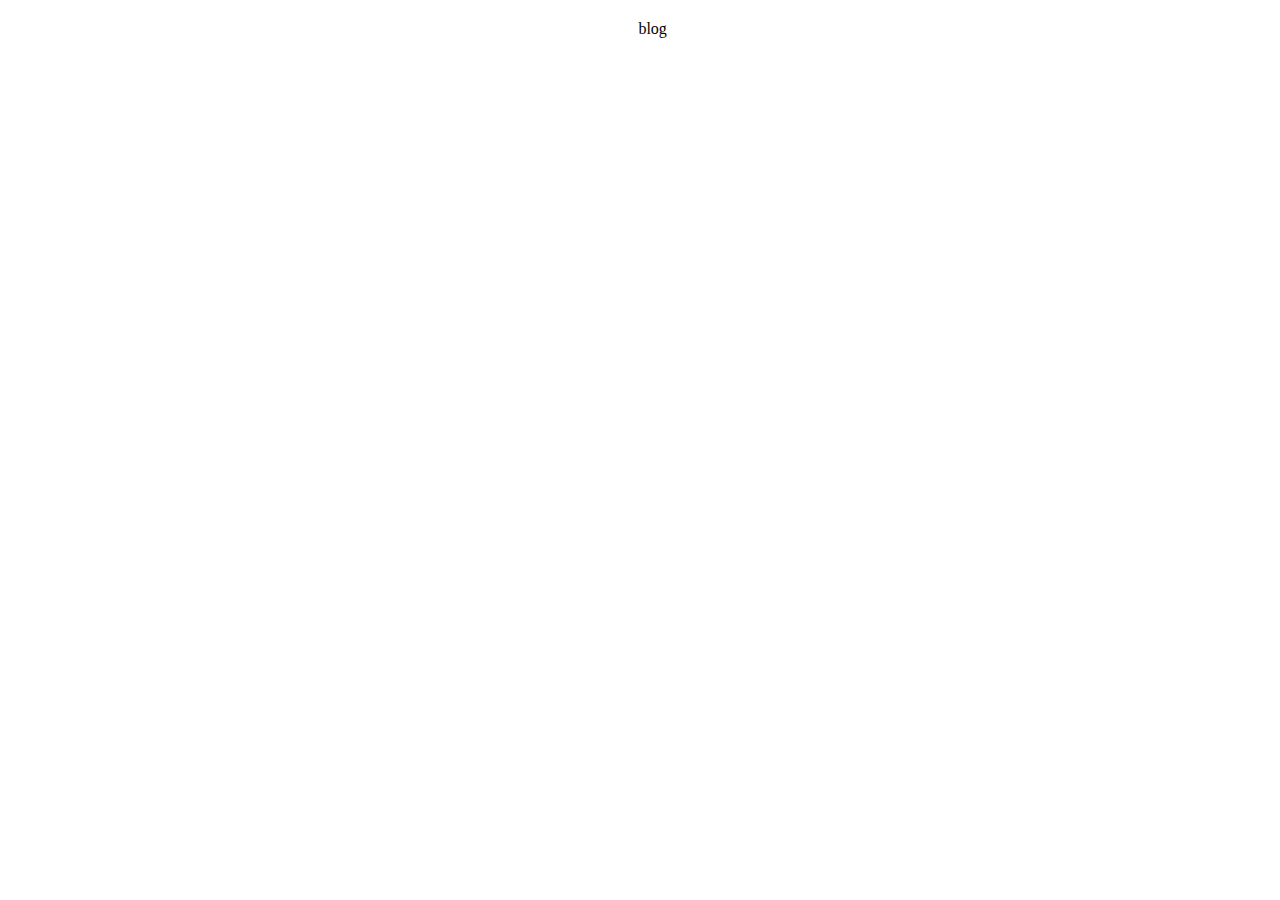
==== index.html @ 911ebc61 "Initial, old archive." ====
<!DOCTYPE html PUBLIC "-//W3C//DTD XHTML 1.1//EN" "http://www.w3.org/TR/xhtml11/DTD/xhtml11.dtd">
<html xmlns="http://www.w3.org/1999/xhtml">
<head>
<meta http-equiv="Content-Type" content="text/html; charset=windows-1251" />
<title>Stefcho.eu</title>
<style type="text/css">
</style>
<link href="format.css" rel="stylesheet" type="text/css" />
<style type="text/css">
<!--
.style1 {color: #FFFFFF}
-->
</style>
<meta name="Keywords" content="Stefan, Stefan Nikolov, Stefan Lyubomirov Nikolov, Stefan Lyubomirov, ������, ������ �������, ������ ��������� �������, ������ ���������" />
<meta NAME="description" content="Stefan Nikolov Home Page, ����� �������� �� ������ �������">
<meta name="google-site-verification" content="Vu04ExDusr425PDYkx8EwLyvz5H9MXMOlbee52YyVTI" />
</head>

<script type="text/javascript">
var gaJsHost = (("https:" == document.location.protocol) ? "https://ssl." : "http://www.");
document.write(unescape("%3Cscript src='" + gaJsHost + "google-analytics.com/ga.js' type='text/javascript'%3E%3C/script%3E"));
</script>
<script type="text/javascript">
try {
var pageTracker = _gat._getTracker("UA-11255880-1");
pageTracker._trackPageview();
} catch(err) {}</script>

<body>
<table width="100%" height="100%" border="0" cellpadding="0" cellspacing="0">
  <tr>
    <td width="7%" height="41">&nbsp;</td>
    <td width="88%"><div align="center"><a href="http://blog.stefcho.eu/" target="_blank">blog</a></div></td>
    <td width="5%">&nbsp;</td>
  </tr>
  <tr>
    <td height="366">&nbsp;</td>
    <td><div align="center">
      <p>&nbsp;</p>
      <p>&nbsp;</p>
      </div></td>
    <td>&nbsp;</td>
  </tr>
  <tr>
    <td>&nbsp;</td>
    <td>  
	</td>
</tr>
</table>
</body>
</html>
---- format.css ----
a:link {
	color: #000000;
	text-decoration: none;
}
a:visited {
	text-decoration: none;
	color: #000000;
}
a:hover {
	text-decoration: none;
	color: #CCCCCC;
}
a:active {
	text-decoration: none;
	color: #000000;
}
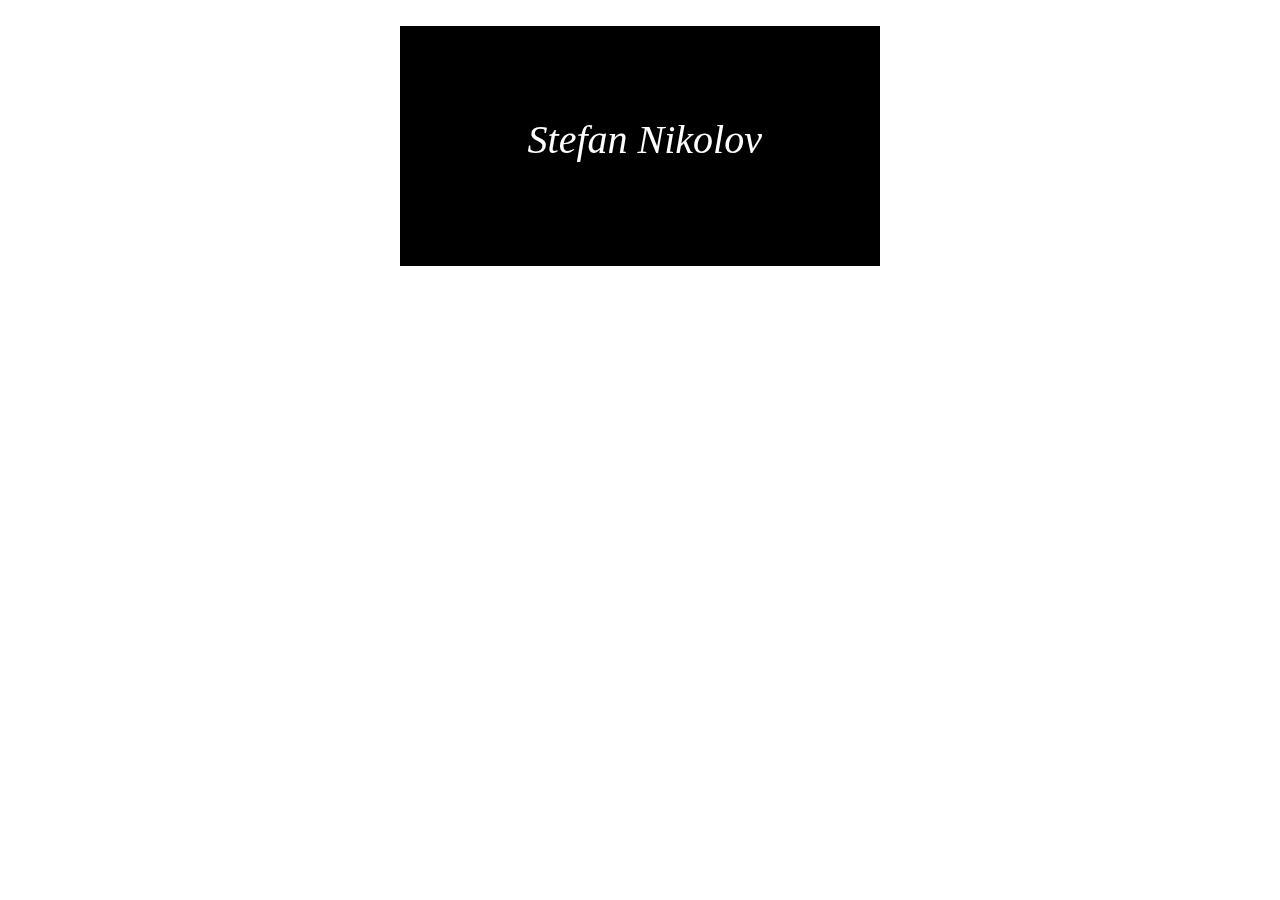
==== commit acc07d94: "Update to flip card" ====
--- a/index.html
+++ b/index.html
@@ -1,51 +1,96 @@
 <!DOCTYPE html PUBLIC "-//W3C//DTD XHTML 1.1//EN" "http://www.w3.org/TR/xhtml11/DTD/xhtml11.dtd">
 <html xmlns="http://www.w3.org/1999/xhtml">
+
 <head>
-<meta http-equiv="Content-Type" content="text/html; charset=windows-1251" />
-<title>Stefcho.eu</title>
-<style type="text/css">
-</style>
-<link href="format.css" rel="stylesheet" type="text/css" />
-<style type="text/css">
-<!--
-.style1 {color: #FFFFFF}
--->
-</style>
-<meta name="Keywords" content="Stefan, Stefan Nikolov, Stefan Lyubomirov Nikolov, Stefan Lyubomirov, ������, ������ �������, ������ ��������� �������, ������ ���������" />
-<meta NAME="description" content="Stefan Nikolov Home Page, ����� �������� �� ������ �������">
-<meta name="google-site-verification" content="Vu04ExDusr425PDYkx8EwLyvz5H9MXMOlbee52YyVTI" />
+    <meta http-equiv="Content-Type" content="text/html; charset=windows-1251" />
+    <title>Stefcho.eu</title>
+    <link href="styles/format.css" rel="stylesheet" type="text/css" />
+    <link rel="stylesheet" href="https://use.fontawesome.com/releases/v5.4.1/css/all.css" integrity="sha384-5sAR7xN1Nv6T6+dT2mhtzEpVJvfS3NScPQTrOxhwjIuvcA67KV2R5Jz6kr4abQsz" crossorigin="anonymous">
+    <style type="text/css">
+        -->p.NameOblique {
+            font-style: oblique;
+            font-size: 250%;
+        }
+    </style>
+    <meta name="Keywords" content="Stefan, Stefan Nikolov, Stefan Lyubomirov Nikolov, Stefan Lyubomirov, ������, ������ �������, ������ ��������� �������, ������ ���������" />
+    <meta NAME="description" content="Stefan Nikolov Home Page, ����� �������� �� ������ �������">
+    <meta name="google-site-verification" content="Vu04ExDusr425PDYkx8EwLyvz5H9MXMOlbee52YyVTI" />
 </head>
 
 <script type="text/javascript">
-var gaJsHost = (("https:" == document.location.protocol) ? "https://ssl." : "http://www.");
-document.write(unescape("%3Cscript src='" + gaJsHost + "google-analytics.com/ga.js' type='text/javascript'%3E%3C/script%3E"));
+    var gaJsHost = (("https:" == document.location.protocol) ? "https://ssl." : "http://www.");
+    document.write(unescape("%3Cscript src='" + gaJsHost + "google-analytics.com/ga.js' type='text/javascript'%3E%3C/script%3E"));
 </script>
 <script type="text/javascript">
-try {
-var pageTracker = _gat._getTracker("UA-11255880-1");
-pageTracker._trackPageview();
-} catch(err) {}</script>
+    try {
+        var pageTracker = _gat._getTracker("UA-11255880-1");
+        pageTracker._trackPageview();
+    } catch (err) {}
+</script>
 
 <body>
-<table width="100%" height="100%" border="0" cellpadding="0" cellspacing="0">
-  <tr>
-    <td width="7%" height="41">&nbsp;</td>
-    <td width="88%"><div align="center"><a href="http://blog.stefcho.eu/" target="_blank">blog</a></div></td>
-    <td width="5%">&nbsp;</td>
-  </tr>
-  <tr>
-    <td height="366">&nbsp;</td>
-    <td><div align="center">
-      <p>&nbsp;</p>
-      <p>&nbsp;</p>
-      </div></td>
-    <td>&nbsp;</td>
-  </tr>
-  <tr>
-    <td>&nbsp;</td>
-    <td>  
-	</td>
-</tr>
-</table>
+    <div>&nbsp;
+    </div>
+    <div align="center">
+        <div class="flip-container" ontouchstart="this.classList.toggle('hover');">
+            <div class="flipper">
+                <div class="front">
+                    <!-- front content -->
+                    <table width="100%" height="100%" border="0" cellpadding="0" cellspacing="0">
+                        <tr>
+                            <td width="7%" height="10%">&nbsp;</td>
+                            <td width="88%">
+                                <p>&nbsp;</p>
+                            </td>
+                            <td width="5%">&nbsp;</td>
+                        </tr>
+                        <tr>
+                            <td height="80">&nbsp;</td>
+                            <td>
+                                <div align="center">
+                                    <p class="NameOblique">Stefan Nikolov</p>
+                                </div>
+                            </td>
+                            <td>&nbsp;</td>
+                        </tr>
+                        <tr>
+                            <td>&nbsp;</td>
+                            <td>
+                            </td>
+                        </tr>
+                    </table>
+                </div>
+                <div class="back">
+                    <!-- back content -->
+                    <table width="100%" height="100%" border="0" cellpadding="0" cellspacing="0">
+                        <tr>
+                            <td width="7%" height="80">&nbsp;</td>
+                            <td width="88%">
+                                <p>&nbsp;</p>
+                            </td>
+                            <td width="5%">&nbsp;</td>
+                        </tr>
+                        <tr>
+                            <td height="80">&nbsp;</td>
+                            <td>
+                                <div align="center">
+                                    <a href="http://blog.stefcho.eu/ " target="_blank "><i class="fab fa-4x fa-wordpress "></i></a> &nbsp; &nbsp;
+                                    <a href="https://github.com/herrnikolov " target="_blank "><i class="fab fa-4x fa-github "></i></a> &nbsp; &nbsp;
+                                    <a href="https://www.linkedin.com/in/stefannikolov " target="_blank "><i class="fab fa-4x fa-linkedin "></i></a>
+                                </div>
+                            </td>
+                            <td>&nbsp;</td>
+                        </tr>
+                        <tr>
+                            <td>&nbsp;</td>
+                            <td>
+                            </td>
+                        </tr>
+                    </table>
+                </div>
+            </div>
+        </div>
+    </div>
 </body>
-</html>
+
+</html>--- a/styles/format.css
+++ b/styles/format.css
@@ -0,0 +1,103 @@
+body {
+    color: white
+}
+
+
+/* a: Color */
+
+a:link {
+    color: #CCCCCC;
+    text-decoration: none;
+}
+
+a:visited {
+    text-decoration: none;
+    color: #CCCCCC;
+}
+
+a:hover {
+    text-decoration: none;
+    color: #CCCCCC;
+}
+
+a:active {
+    text-decoration: none;
+    color: #CCCCCC;
+}
+
+
+/* a: Color */
+
+
+/* entire container, keeps perspective */
+
+.flip-container {
+    perspective: 1000px;
+}
+
+
+/* flip the pane when hovered */
+
+.flip-container:hover .flipper,
+.flip-container.hover .flipper {
+    transform: rotateY(180deg);
+}
+
+.flip-container,
+.front,
+.back {
+    width: 480px;
+    height: 240px;
+}
+
+
+/* flip speed goes here */
+
+.flipper {
+    transition: 0.6s;
+    transform-style: preserve-3d;
+    position: relative;
+}
+
+
+/* hide back of pane during swap */
+
+.front,
+.back {
+    backface-visibility: hidden;
+    position: absolute;
+    top: 0;
+    left: 0;
+}
+
+
+/* front pane, placed above back */
+
+.front {
+    z-index: 2;
+    /* for firefox 31 */
+    transform: rotateY(0deg);
+}
+
+
+/* back, initially hidden pane */
+
+.back {
+    transform: rotateY(180deg);
+}
+
+.front {
+    -webkit-transform: rotateY(0deg);
+    -ms-transform: rotateY(0deg);
+    background: black;
+    z-index: 2;
+}
+
+.back {
+    background: black;
+    -webkit-transform: rotateY(-180deg);
+    -moz-transform: rotateY(-180deg);
+    -o-transform: rotateY(-180deg);
+    -ms-transform: rotateY(-180deg);
+    transform: rotateY(-180deg);
+}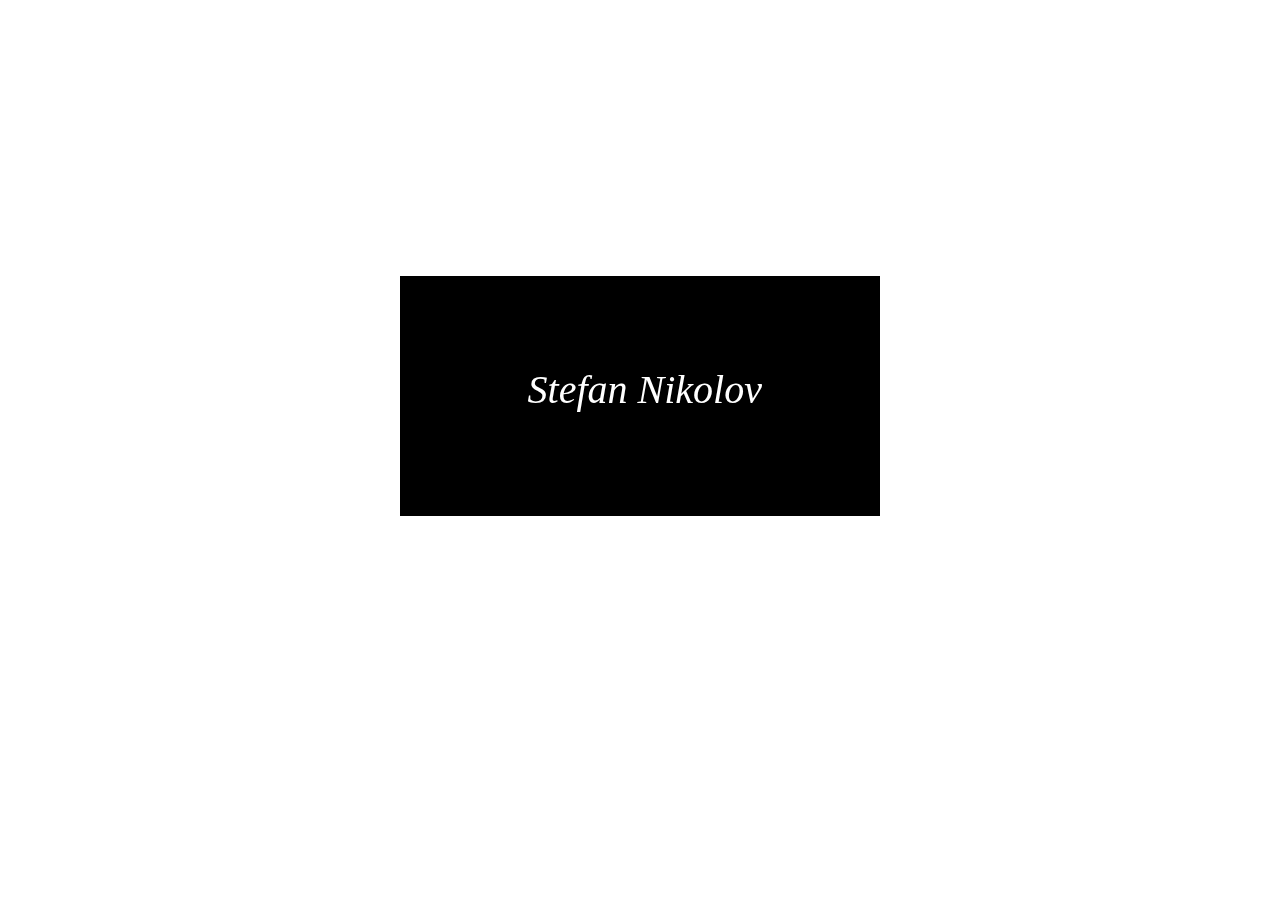
==== commit 474c2de4: "Center the card" ====
--- a/index.html
+++ b/index.html
@@ -2,7 +2,7 @@
 <html xmlns="http://www.w3.org/1999/xhtml">
 
 <head>
-    <meta http-equiv="Content-Type" content="text/html; charset=windows-1251" />
+    <meta http-equiv="Content-Type" content="text/html; charset=utf-8" />
     <title>Stefcho.eu</title>
     <link href="styles/format.css" rel="stylesheet" type="text/css" />
     <link rel="stylesheet" href="https://use.fontawesome.com/releases/v5.4.1/css/all.css" integrity="sha384-5sAR7xN1Nv6T6+dT2mhtzEpVJvfS3NScPQTrOxhwjIuvcA67KV2R5Jz6kr4abQsz" crossorigin="anonymous">
@@ -12,8 +12,13 @@
             font-size: 250%;
         }
     </style>
-    <meta name="Keywords" content="Stefan, Stefan Nikolov, Stefan Lyubomirov Nikolov, Stefan Lyubomirov, ������, ������ �������, ������ ��������� �������, ������ ���������" />
-    <meta NAME="description" content="Stefan Nikolov Home Page, ����� �������� �� ������ �������">
+    <style>
+    .center {
+        padding: 250px 0;
+    }
+    </style>
+    <meta name="Keywords" content="Stefan, Stefan Nikolov, Стефан, Стефан Николов" />
+    <meta NAME="description" content="Stefan Nikolov Home Page, Лична Страницата на Стефан Николов">
     <meta name="google-site-verification" content="Vu04ExDusr425PDYkx8EwLyvz5H9MXMOlbee52YyVTI" />
 </head>
 
@@ -31,7 +36,7 @@
 <body>
     <div>&nbsp;
     </div>
-    <div align="center">
+    <div align="center" class="center">
         <div class="flip-container" ontouchstart="this.classList.toggle('hover');">
             <div class="flipper">
                 <div class="front">
@@ -39,7 +44,7 @@
                     <table width="100%" height="100%" border="0" cellpadding="0" cellspacing="0">
                         <tr>
                             <td width="7%" height="10%">&nbsp;</td>
-                            <td width="88%">
+                            <td width="88%"> 
                                 <p>&nbsp;</p>
                             </td>
                             <td width="5%">&nbsp;</td>
@@ -55,8 +60,7 @@
                         </tr>
                         <tr>
                             <td>&nbsp;</td>
-                            <td>
-                            </td>
+                            <td></td>
                         </tr>
                     </table>
                 </div>
@@ -83,8 +87,7 @@
                         </tr>
                         <tr>
                             <td>&nbsp;</td>
-                            <td>
-                            </td>
+                            <td></td>
                         </tr>
                     </table>
                 </div>
